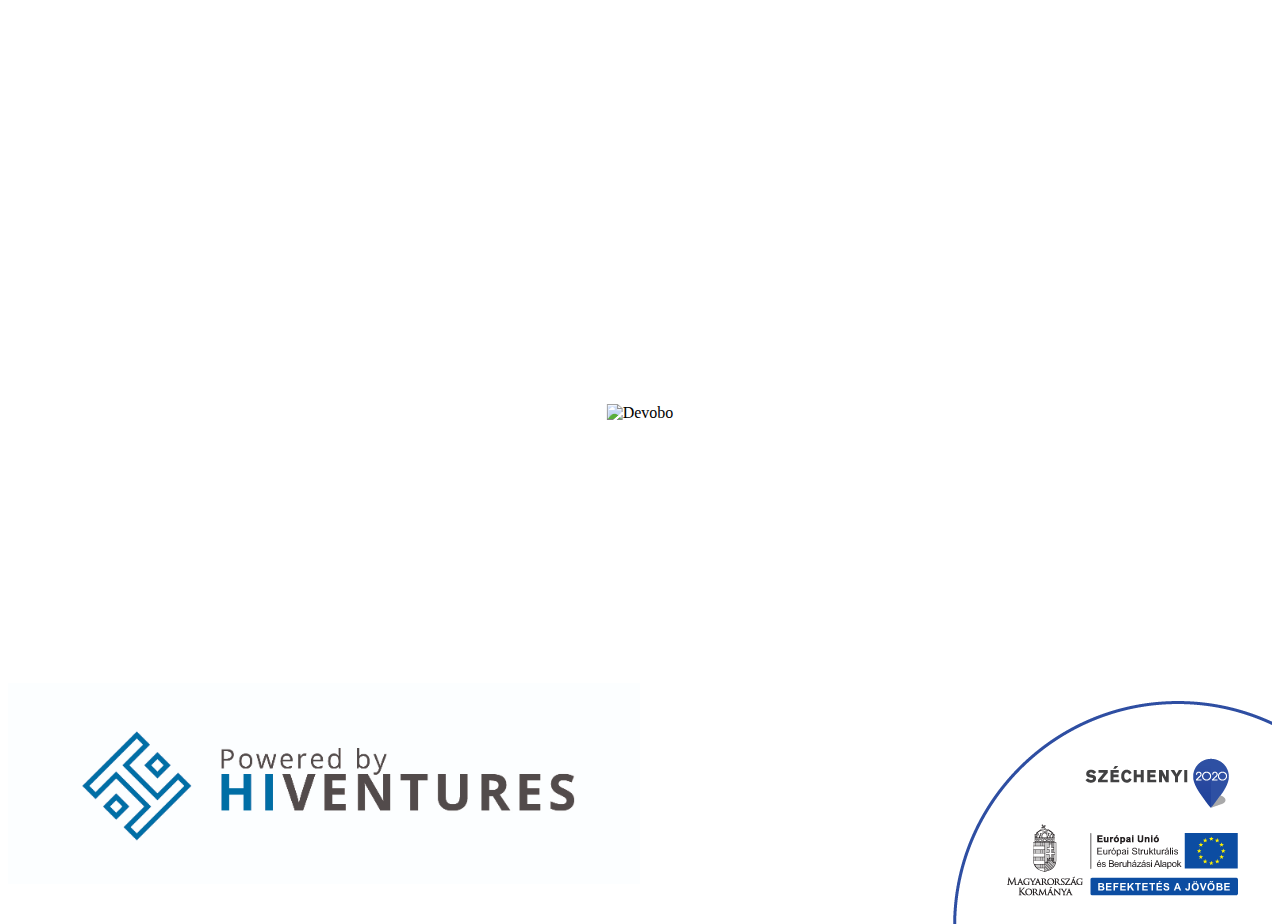
==== index.html @ 8192f77d "Update index.html" ====
<html>
	<head>
		<meta charset="utf-8">
		<title>devobo</title>
		<link rel="icon" type="image/ico" href="assets/ico.png" />
		<meta name="description" content="Devobo">
		<meta name="viewport" content="width=device-width, initial-scale=1">
		
		<link rel="stylesheet" href="css/normalize.css">
		<link rel="stylesheet" href="css/main.css">
		<link rel="stylesheet" href="css/style.css">
	</head>
	<body>
		<div class="container">
			<div class="center">
				<img src="assets/logo.png" alt="Devobo"> 
			</div>
		</div>
		<div>
			<img width="50%" align="left" src="assets/LOGO_hiventures-14.jpg" alt="Hiventures">
			<img align="right" src="assets/EUblokk.png" alt="EU">
		</div>
	</body>
</html>
---- css/style.css ----
.container { 
	height: 75vh;
	position: relative;
}

.center {
	margin: 0;
	position: absolute;
	top: 60%;
	left: 50%;
	-ms-transform: translate(-50%, -50%);
	transform: translate(-50%, -50%);
}
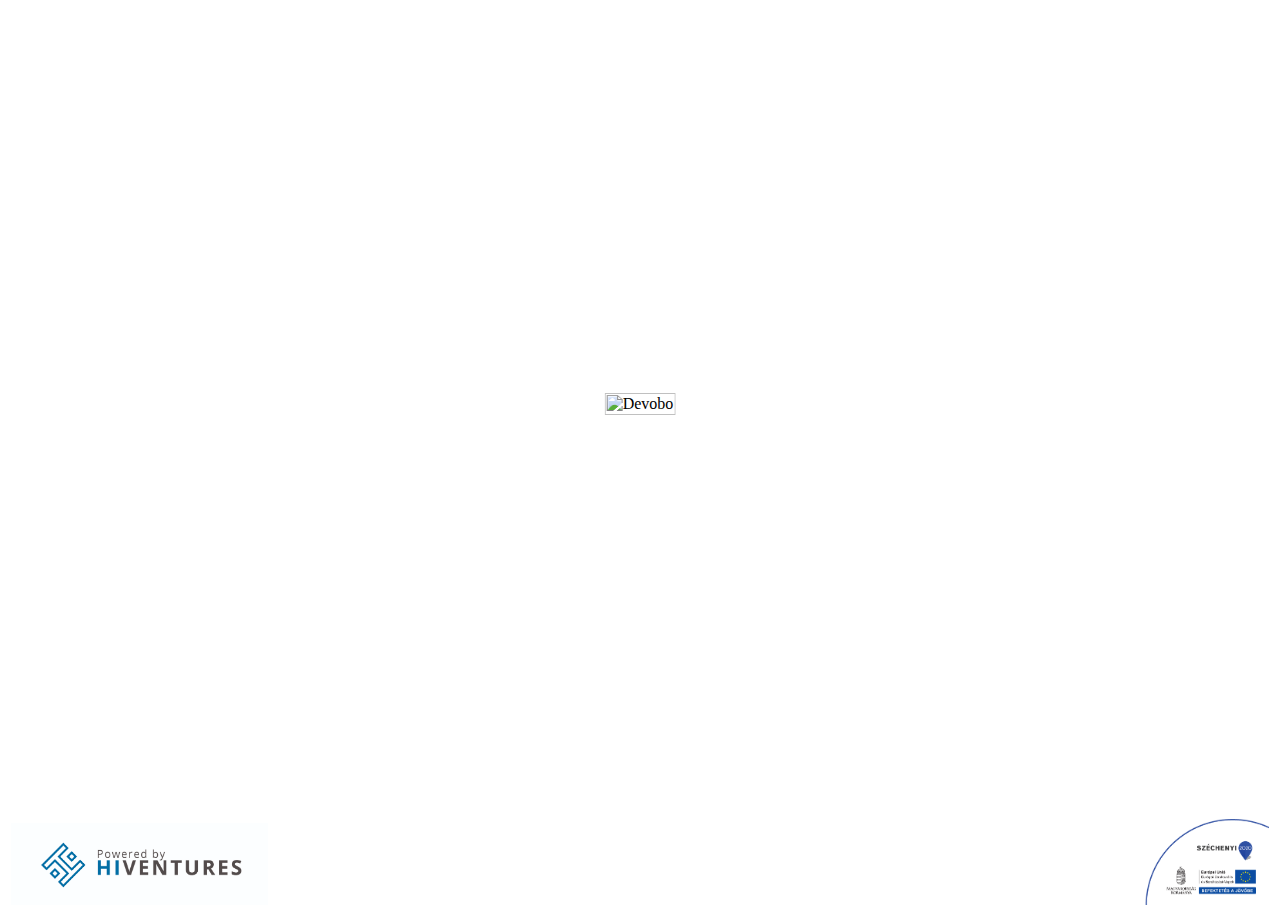
==== commit e2fa16a7: "Update index.html" ====
--- a/index.html
+++ b/index.html
@@ -13,12 +13,15 @@
 	<body>
 		<div class="container">
 			<div class="center">
-				<img src="assets/logo.png" alt="Devobo"> 
+				<img src="assets/logo.png" width="100%" alt="Devobo"> 
 			</div>
 		</div>
-		<div>
-			<img width="50%" align="left" src="assets/LOGO_hiventures-14.jpg" alt="Hiventures">
-			<img align="right" src="assets/EUblokk.png" alt="EU">
+		<div class="container-bottom">
+			<table style="width:100%; height:100%;">
+				<tr >
+					<td valign="bottom" align="left"> <img width="25%"  src="assets/LOGO_hiventures-14.jpg" alt="Hiventures"></td>
+					<td valign="bottom" align="right"> <img width="60%"  src="assets/EUblokk.png" alt="EU"></td>
+				</tr>
 		</div>
 	</body>
 </html>
--- a/css/style.css
+++ b/css/style.css
@@ -1,13 +1,18 @@
 .container { 
-	height: 75vh;
+	height: 80vh;
 	position: relative;
 }
 
 .center {
 	margin: 0;
 	position: absolute;
-	top: 60%;
+	top: 55%;
 	left: 50%;
 	-ms-transform: translate(-50%, -50%);
 	transform: translate(-50%, -50%);
 }
+
+.container-bottom { 
+	height: 20vh;
+	position: relative;
+}
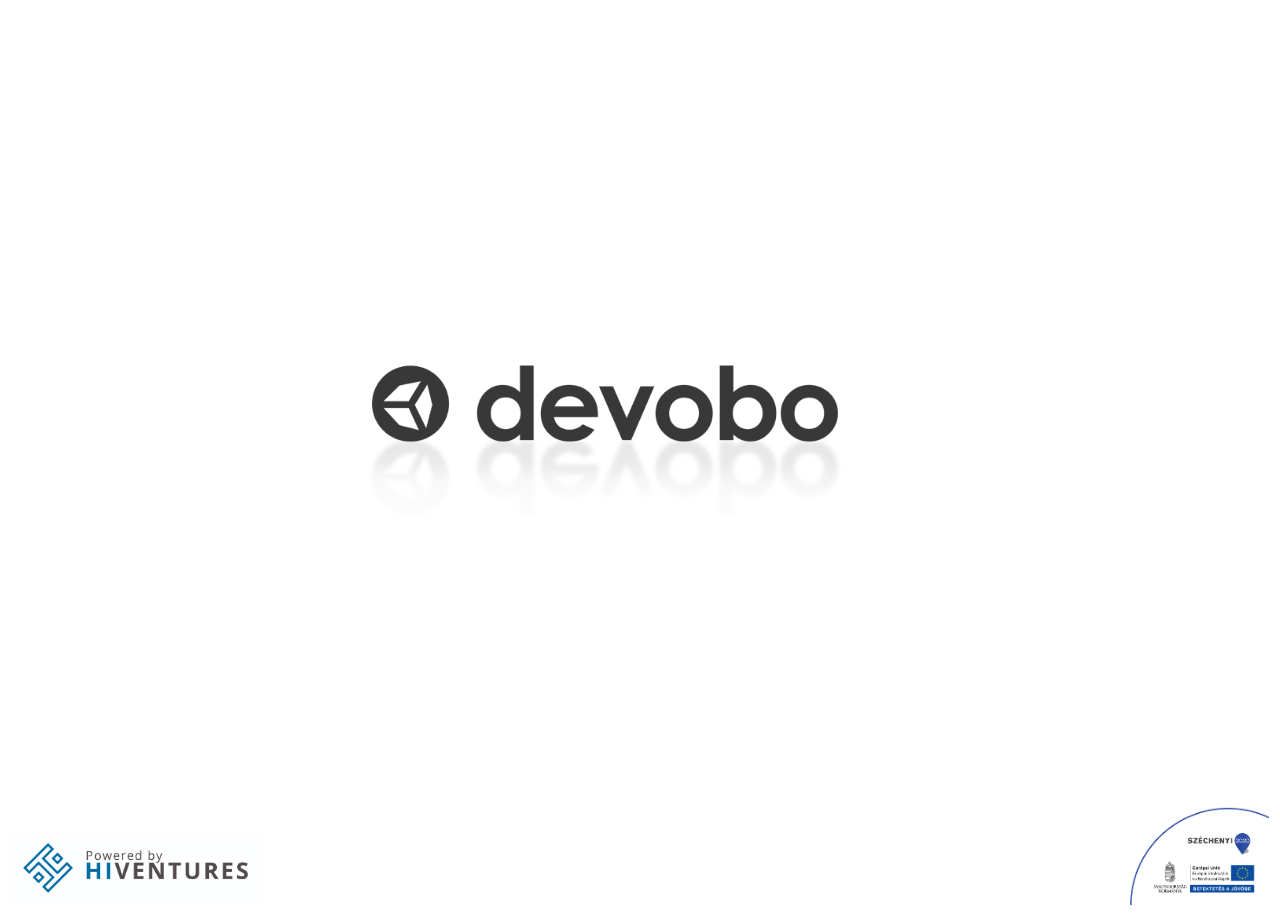
==== commit 261812c4: "Update index.html" ====
--- a/index.html
+++ b/index.html
@@ -13,7 +13,7 @@
 	<body>
 		<div class="container">
 			<div class="center">
-				<img src="assets/logo.png" width="100%" alt="Devobo"> 
+				<img src="assets/logo.png" width="90%" alt="Devobo"> 
 			</div>
 		</div>
 		<div class="container-bottom">
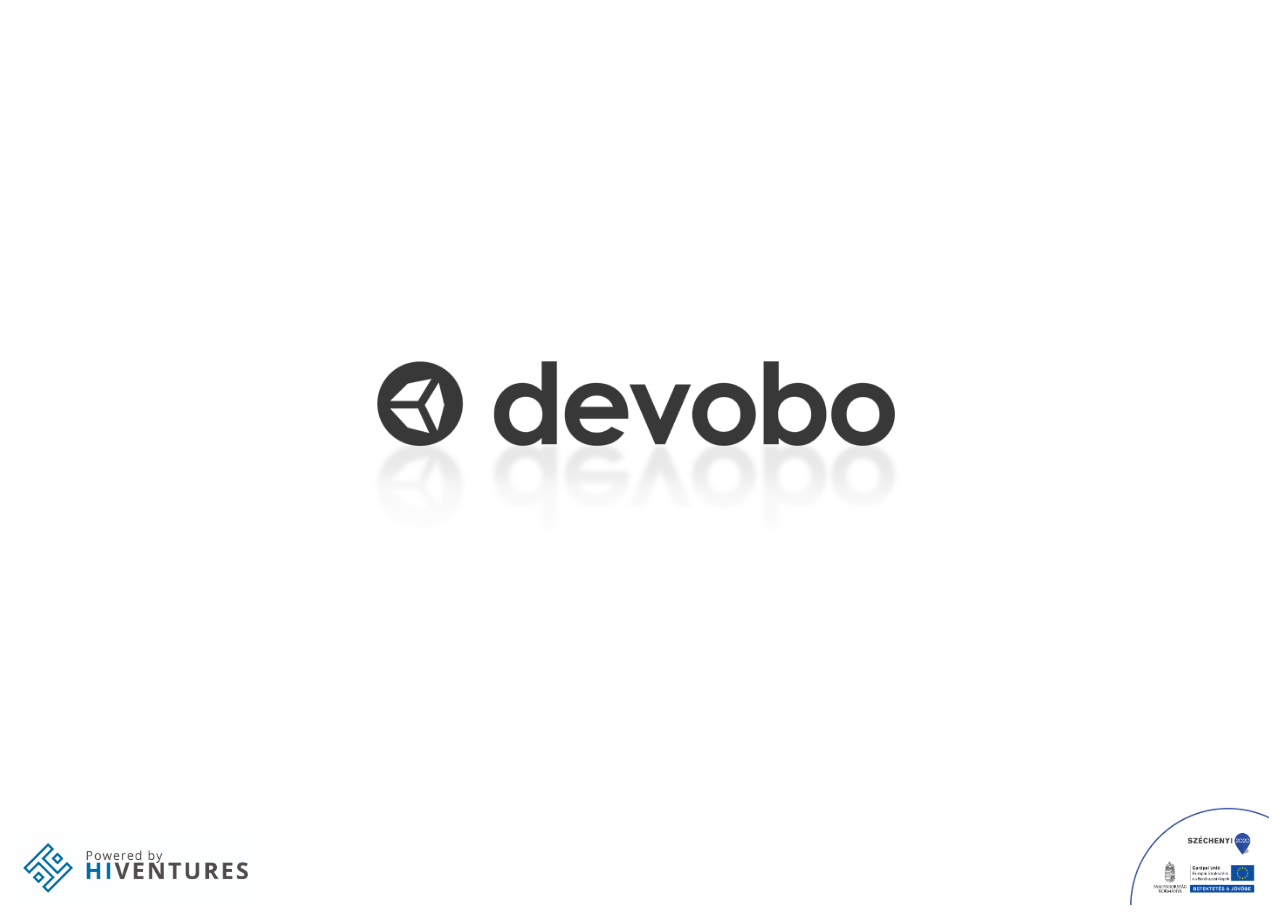
==== commit 3b57fe7e: "Update index.html" ====
--- a/index.html
+++ b/index.html
@@ -13,7 +13,7 @@
 	<body>
 		<div class="container">
 			<div class="center">
-				<img src="assets/logo.png" width="90%" alt="Devobo"> 
+				<img src="assets/logo.png" width="100%" alt="Devobo"> 
 			</div>
 		</div>
 		<div class="container-bottom">
